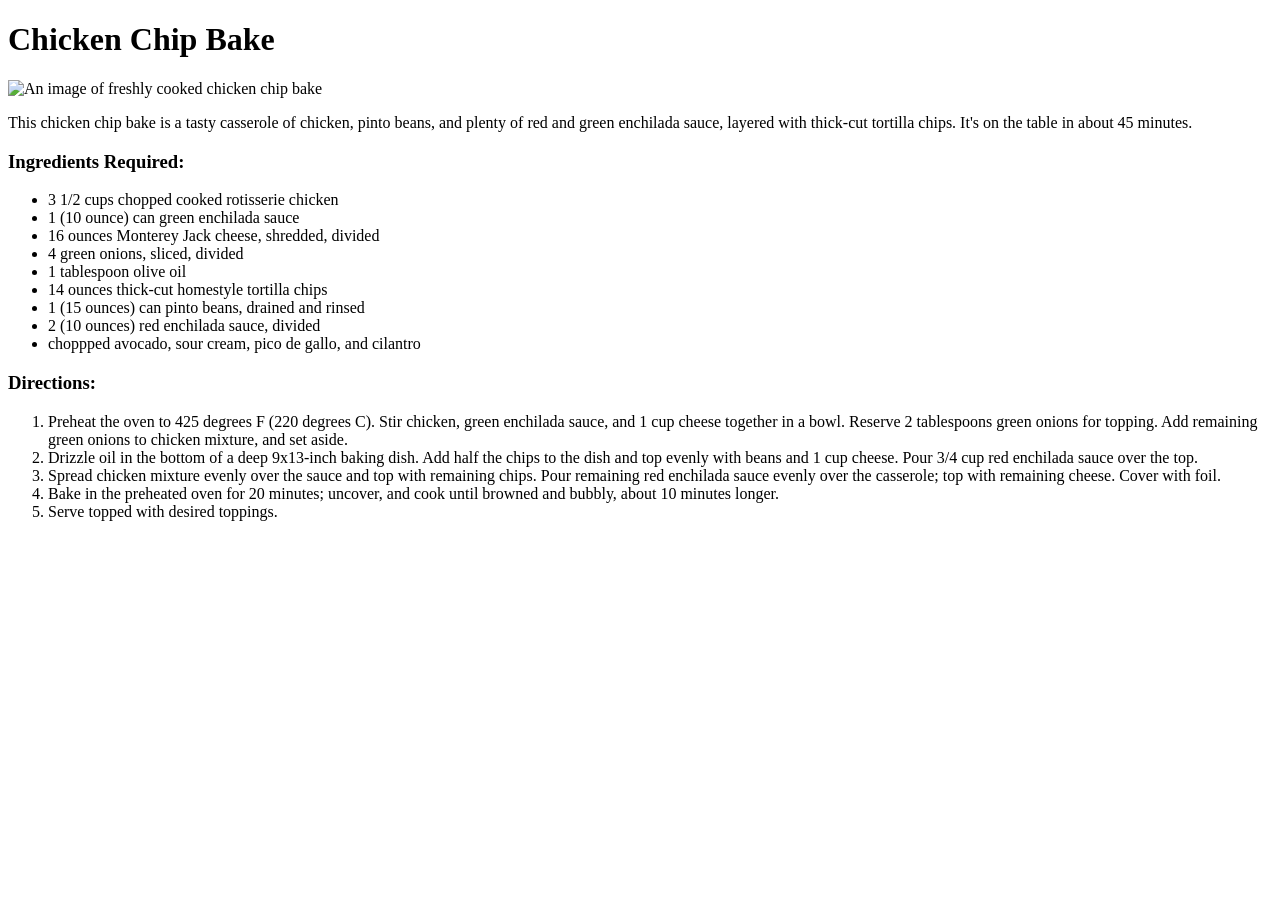
==== mexican/Chicken-chip-bake.html @ 61b51662 "Update landing page and add 3 mexican recipies - Landing page now has lists of mexican and italian c" ====
<!DOCTYPE html>
<html lang="en">
  <head>
    <meta charset="UTF-8">
    <meta name="viewport" content="width=device-width, initial-scale=1">
    <title>Chicken Chip Bake</title>
    <link href="css/style.css" rel="stylesheet">
  </head>
  <body>
  <h1>Chicken Chip Bake</h1> 
    <img src="https://www.allrecipes.com/thmb/dD-ogSbP8PkxU1eplvqIeVDiV-Y=/750x0/filters:no_upscale():max_bytes(150000):strip_icc()/11883909-Chicken-Chip-Bake-PeytonBeckwith-Beauty-4x3-835da7a70a0b49ea9163079ad70a7d73.jpg" alt="An image of freshly cooked chicken chip bake"">
      <p>This chicken chip bake is a tasty casserole of chicken, pinto beans, and plenty of red and green enchilada sauce, layered with thick-cut tortilla chips. It's on the table in about 45 minutes.</p>
    <h3>Ingredients Required:</h3>
    <ul>
      <li>3 1/2 cups chopped cooked rotisserie chicken</li>
      <li>1 (10 ounce) can green enchilada sauce</li>
      <li>16 ounces Monterey Jack cheese, shredded, divided</li>
      <li>4 green onions, sliced, divided</li>
      <li>1 tablespoon olive oil</li>
      <li>14 ounces thick-cut homestyle tortilla chips</li>
      <li>1 (15 ounces) can pinto beans, drained and rinsed</li>
      <li>2 (10 ounces) red enchilada sauce, divided</li>
      <li>choppped avocado, sour cream, pico de gallo, and cilantro</li>
    </ul>
    <h3>Directions:</h3>
    <ol>
      <li>Preheat the oven to 425 degrees F (220 degrees C). Stir chicken, green enchilada sauce, and 1 cup cheese together in a bowl. Reserve 2 tablespoons green onions for topping. Add remaining green onions to chicken mixture, and set aside.  </li>
      <li>Drizzle oil in the bottom of a deep 9x13-inch baking dish. Add half the chips to the dish and top evenly with beans and 1 cup cheese. Pour 3/4 cup red enchilada sauce over the top.  </li>
      <li>Spread chicken mixture evenly over the sauce and top with remaining chips. Pour remaining red enchilada sauce evenly over the casserole; top with remaining cheese. Cover with foil. </li>
      <li>Bake in the preheated oven for 20 minutes; uncover, and cook until browned and bubbly, about 10 minutes longer.   </li>
      <li>Serve topped with desired toppings. </li>
    </ol>
  </body>
</html>
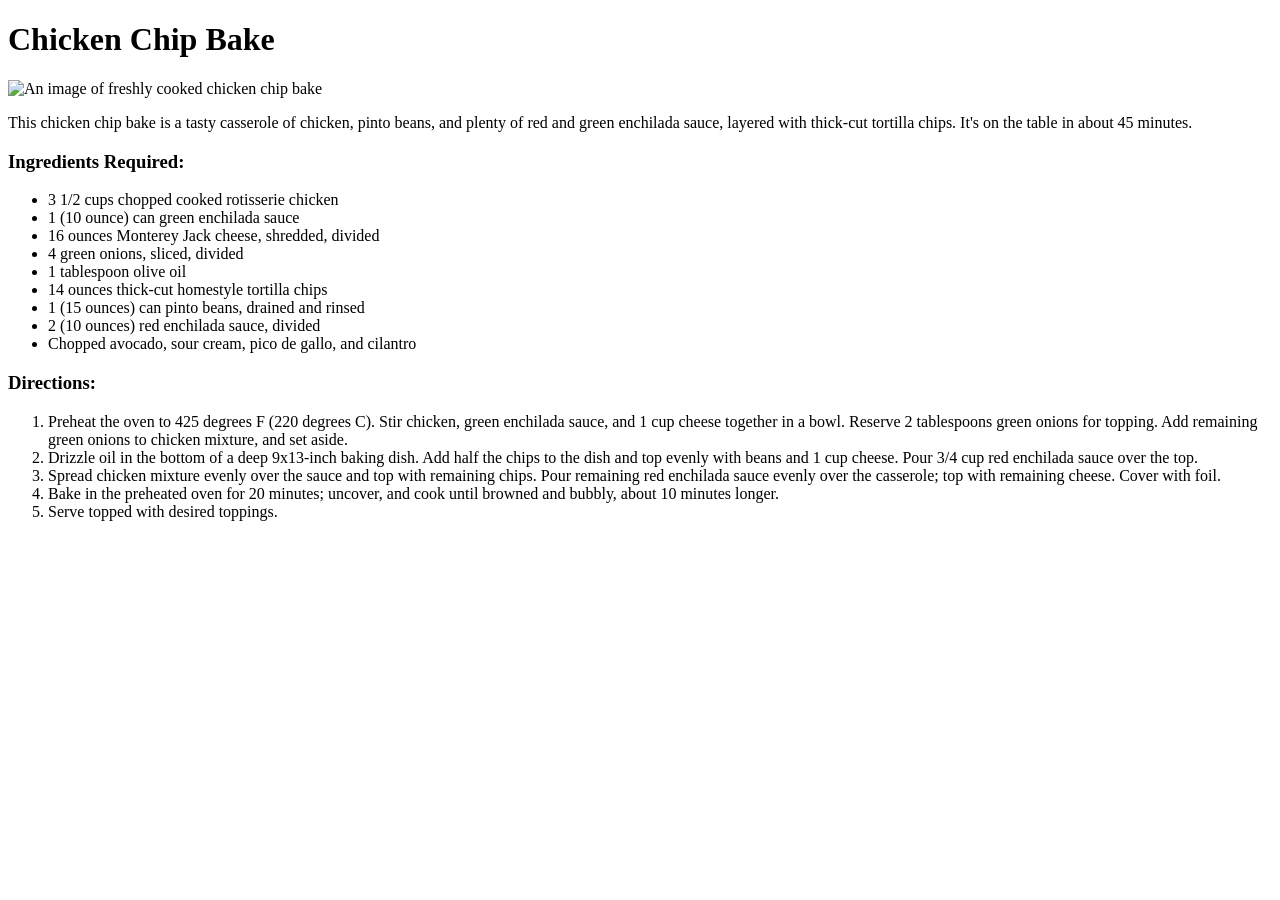
==== commit 7d44157e: "Remove Italian section & complete Mexican recipes - Deleted the "Italian Cuisines" section - Finishe" ====
--- a/mexican/Chicken-chip-bake.html
+++ b/mexican/Chicken-chip-bake.html
@@ -20,7 +20,7 @@
       <li>14 ounces thick-cut homestyle tortilla chips</li>
       <li>1 (15 ounces) can pinto beans, drained and rinsed</li>
       <li>2 (10 ounces) red enchilada sauce, divided</li>
-      <li>choppped avocado, sour cream, pico de gallo, and cilantro</li>
+      <li>Chopped avocado, sour cream, pico de gallo, and cilantro</li>
     </ul>
     <h3>Directions:</h3>
     <ol>
